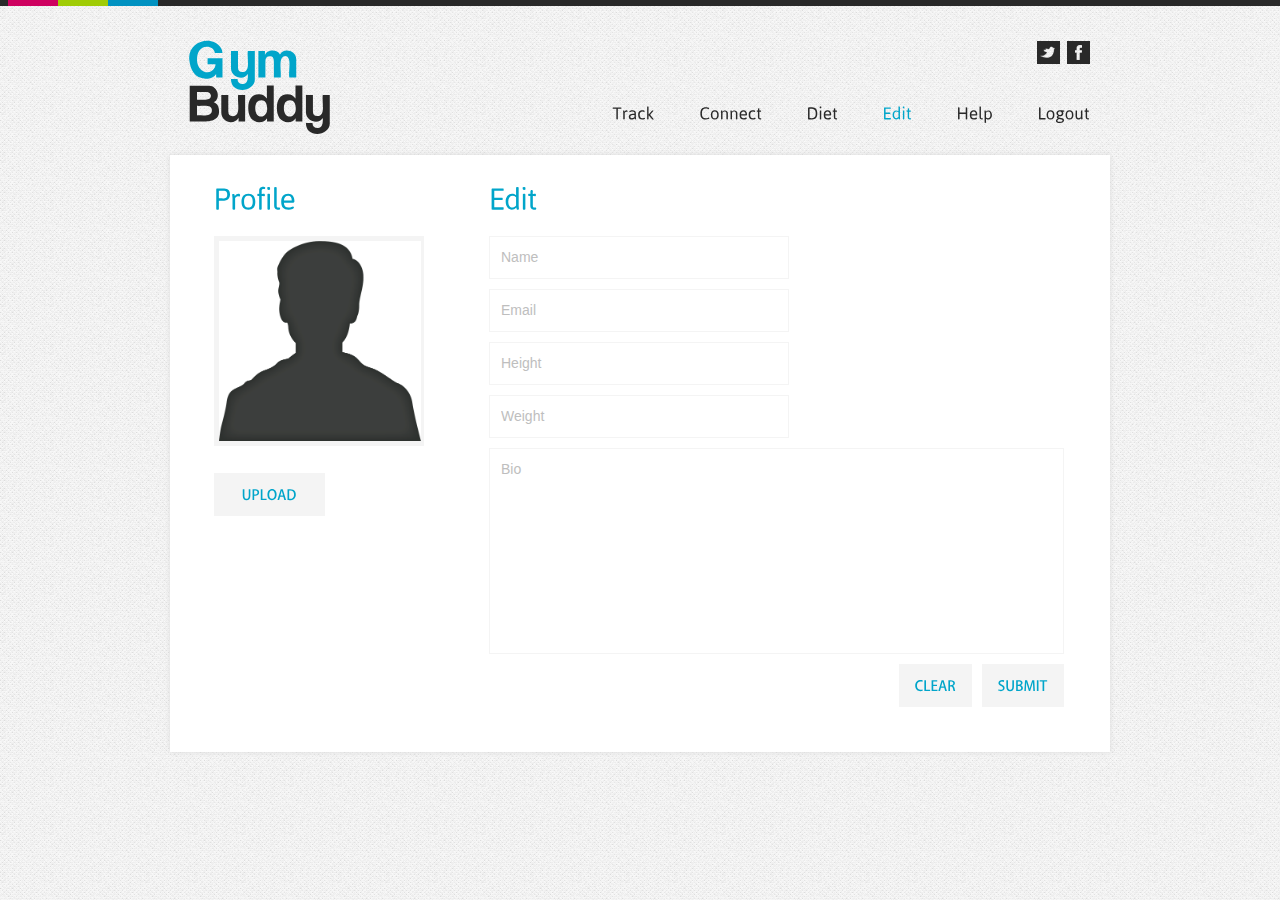
==== contacts.html @ d0c24023 "Uploading" ====
<!DOCTYPE html>
<html lang="en">
<head>
    <title>Profile</title>
    <meta charset="utf-8">
    <link rel="stylesheet" type="text/css" media="screen" href="css/reset.css">
    <link rel="stylesheet" type="text/css" media="screen" href="css/style.css">
    <link rel="stylesheet" type="text/css" media="screen" href="css/grid_12.css">
    <script src="js/jquery-1.7.min.js"></script>
    <script src="js/jquery.easing.1.3.js"></script>
    <script src="js/cufon-yui.js"></script>
    <script src="js/Asap_400.font.js"></script>
    <script src="js/Coolvetica_400.font.js"></script>
	<script src="js/Kozuka_M_500.font.js"></script>
    <script src="js/cufon-replace.js"></script>
    <script src="js/FF-cash.js"></script>
	<!--[if lt IE 8]>
       <div style=' clear: both; text-align:center; position: relative;'>
         <a href="http://windows.microsoft.com/en-US/internet-explorer/products/ie/home?ocid=ie6_countdown_bannercode">
           <img src="http://storage.ie6countdown.com/assets/100/images/banners/warning_bar_0000_us.jpg" border="0" height="42" width="820" alt="You are using an outdated browser. For a faster, safer browsing experience, upgrade for free today." />
        </a>
      </div>
    <![endif]-->
    <!--[if lt IE 9]>
   		<script type="text/javascript" src="js/html5.js"></script>
    	<link rel="stylesheet" type="text/css" media="screen" href="css/ie.css">
	<![endif]-->
</head>
<body>
<div class="main">
	<div class="bg-img"></div>
<!--==============================header=================================-->
   <header>
        <h1><a href="index.html">Gym <strong>Buddy</strong></a></h1>
        <nav>
        	<div class="social-icons">
            	<a href="#" class="icon-2"></a>
            	<a href="#" class="icon-1"></a>
            </div>
            <ul class="menu">
                <li><a href="timetable.html">Track</a></li>
                <li><a href="trainings.html">Connect</a></li>
                <li><a href="nutrition.html">Diet</a></li>
                <li  class="current"><a href="contacts.html">Edit</a></li>
                <li><a href="gallery.html">Help</a></li>
                <li><a href="index.html">Logout</a></li>
            </ul>
        </nav>
    </header>  
<!--==============================content================================-->
    <section id="content">
        <div class="container_12">
          <div class="grid_12">
          	<div class="box-shadow">
            	<div class="wrap block-2">
                    <div class="col-3">
                    	<h2><span class="color-1">Profile</h2>
                        <div class="map img-border">
                          <img src="images/default_original_profile_pic.png" width="202" height="200">
                        </div>
                        <dl>
                         <a class="search_button">Upload</a> </dl>
                    </div>
                    <div class="col-4">
                    	<h2><span class="color-1">Edit</h2>
                        <form id="form" method="post" >
                            <fieldset>
                              <label><input type="text" value="Name" onBlur="if(this.value=='') this.value='Name'"
                               onFocus="if(this.value =='Name' ) this.value=''"></label>
                              <label><input type="text" value="Email" onBlur="if(this.value=='') this.value='Email'" onFocus="if(this.value =='Email' ) this.value=''"></label>
                              <label><input type="text" value="Height" onBlur="if(this.value=='') this.value='Height'" onFocus="if(this.value =='Height' ) this.value=''"></label>
                              <label><input type="text" value="Weight" onBlur="if(this.value=='') this.value='Weight'" onFocus="if(this.value =='Weight' ) this.value=''"></label>
                              <label><textarea onBlur="if(this.value==''){this.value='Message'}" onFocus="if(this.value=='Message'){this.value=''}">Bio</textarea></label>
                              
                              <div class="btns"><a href="#" class="button">Clear</a><a href="#" class="button" onClick="document.getElementById('form').submit()">Submit</a></div>
                            </fieldset>  
                          </form> 
                    </div>
                </div>
            </div>
          </div>
          <div class="clear"></div>
        </div>
    </section> 
<!--==============================footer=================================-->
    <footer>
        
    </footer>	
</div>    
<script>
	Cufon.now();
</script>
</body>
</html>
---- css/style.css ----
/* Global properties ======================================================== */
html, body {width:100%; padding:0; margin:0;}

body {font: 14px/25px Arial, Helvetica, sans-serif;color:#292929;min-width:960px;background: url(../images/bg.gif) center 0 repeat;border-top:#292929 6px solid;}
.ic {border:0;float:right;background:#fff;color:#f00;width:50%;line-height:10px;font-size:10px;margin:-220% 0 0 0;overflow:hidden;padding:0}
.main {width:960px; margin:0 auto; position:relative;}
/***********************************************************************/
a {text-decoration:none; cursor:pointer;}
a:hover {text-decoration:none;}
a.button {background:#f4f4f4; font-size:14px; line-height:18px; color:#01a5ca; text-transform:uppercase; display:inline-block; padding:12px 16px 13px 16px; }
a.button:hover {background:#d3d1d1; color:#333; }

a.link {text-decoration:none; cursor:pointer; color:#01a5ca; }
a.link:hover {text-decoration:underline;}

.color-1 { color:#01a5ca;}
a.color-1:hover {color:#000;}

.font-3 {font-size:17px; line-height:33px; color:#292929;}

h2 { font-size:30px; line-height:36px; color:#292929; font-weight:normal; letter-spacing:-1px;}

ul {margin:0; padding:0;list-style-image:none;}
ul.list-1 li {padding:0px 0 5px 12px; line-height:25px; background:url(../images/marker-1.gif) 0 11px no-repeat;}
ul.list-1 li a { font-size:14px; color:#292929; line-height:25px;}
ul.list-1 li a:hover {color:#01a5ca;}

ul.list-2 li {padding:0px 0 5px 12px; line-height:25px; background:url(../images/marker-1.gif) 0 11px no-repeat;}
ul.list-2 li a { font-size:14px; color:#01a5ca; line-height:25px;}
ul.list-2 li a:hover { color:#292929;}

/******************************************************************/
.clear {clear:both; line-height:0; font-size:0; width:100%;}
.wrapper {width:100%; overflow:hidden; position:relative}
.wrap {overflow:hidden; position:relative}
.extra-wrap {overflow:hidden;}
.fleft {float:left;}
.fright {float:right;}
.img-indent {float:left; margin:3px 30px 0px 0;}	
.last {margin-right:0px !important;}
.img-radius {border-radius:4px;}

.top-1 {padding-top:35px;}
.top-2 {padding-top:25px;}
.top-3 {margin-top:23px;}
.top-4 {margin-top:33px;}
.top-5 {margin-top:18px;}
.top-6 {margin-top:12px;}

.left-1 {padding-left:20px;}

.bot-0 {padding-bottom:0 !important; margin-bottom:0 !important;}

.pad-1 {margin:13px 0px 12px 0px;}

.p1 {padding-bottom:25px;}
.p2 {padding-bottom:5px;}
.p3 {padding-bottom:12px;}
.p4 {padding-bottom:15px;}
.p5 {padding-bottom:10px;}
.p6 {padding-bottom:20px;}

/*********************************header*************************************/
header {width:100%; z-index:101; position:relative; overflow:hidden; padding-bottom:17px;}

h1 {float:left; margin:23px 0 0px 29px;}
h1 a {font-size:53px; line-height:65px; color:#01a5ca; letter-spacing:1px; display:inline-block;}
h1 a strong {display:block; color:#292929; margin-top:-21px; font-weight:normal;}

.social-icons {overflow:hidden; text-align:right; margin-top:35px;}
.social-icons a {display:inline-block; width:23px; height:23px; float:right;}
.icon-1 {background:url(../images/icon-1.png) 0 0 no-repeat;}
.icon-2 {background:url(../images/icon-2.png) 0 0 no-repeat; margin-left:7px;}
.social-icons a:hover {background-position:0 bottom;}

nav {overflow:hidden; margin-right:30px;}
ul.menu {float:right; margin-top:39px;}
ul.menu li {float:left; line-height:20px; margin:0px 0 0px 44px;}
ul.menu li a {font-size:17px; line-height:22px; color:#292929; display:inline-block; }
ul.menu li a:hover, ul.menu li.current a {color:#01a5ca;}

.bg-img {background:url(../images/bg-img.gif) 0 0 no-repeat; width:150px; height:6px; position:absolute; top:-6px; left:-152px;}

/*********************************content*************************************/
#content {width:100%;}
.box-shadow {box-shadow: 0px 0px 5px #dbdbdb;background:#fff;}
.img-border {border:#f4f4f4 5px solid;}
.block-1 { padding:25px 30px 29px 44px;}
.block-2 { padding:25px 30px 45px 44px;}
.block-3 { padding:25px 30px 25px 44px;}
.col-1 {float:left; width:575px; margin-right:65px;}
.col-2 {
	float: left;
	width: auto;
	left: 100px;
}
.col-3 {float:left; width:225px; margin-right:50px; }
.col-4 {float:left; width:590px;}

.form-search {margin:27px 0px 0 0px; width:210px; }
#form-search input { width:188px; border:#f4f4f4 1px solid; height:18px; font-family: Arial, Helvetica, sans-serif; font-size:14px; color:#bebebe;  vertical-align:top; padding:11px 9px 12px 11px; display:inline-block; margin-top:19px;}
.search_button {background:#f4f4f4; font-size:14px; line-height:18px; color:#01a5ca; text-transform:uppercase; display:inline-block; padding:12px 28px 13px 28px; margin:15px 0px 0 0;}
.search_button:hover {background:#d3d1d1; color:#333; }

.box-2>div {float:left; width:170px; margin-right:30px;}
.box-2 p.color-1 {margin-top:5px;}
.border-1 {border-bottom:#e5e5e5 1px solid; padding-bottom:15px; margin-bottom:9px;}

/****************************footer************************/
footer { width:100%; position:relative; overflow:hidden; text-align:center; padding:32px 0 45px 0;}
footer p {color:#1e1e1e;}

/**********************form**********************/
.map {width:200px; height:200px; margin:20px 0 0 0;}
.map iframe {width:200px; height:200px;}
dl {margin:12px 0px 0 0px;}
dl dt {}
dl dd span { display:block; width:83px; float:left;}
dl dd {}
dl dd a {text-decoration:underline !important;}
dl dd a:hover {text-decoration:underline; color:#333;}
#form { margin: 20px 0 0px 0px; width:575px; }
#form input {border:#f4f4f4 1px solid; background:#fff;font: 14px Arial, Helvetica, sans-serif;color:#bebebe;padding:11px 9px 13px 11px;outline: medium none;width: 278px; height:17px; float:left;}
#form textarea {border:#f4f4f4 1px solid; background:#fff;font: 14px Arial, Helvetica, sans-serif;color:#bebebe; height: 192px;outline: medium none;overflow: auto;padding: 12px 0px 0px 11px;width: 562px;resize:none;margin:0px 0 0 0;float:left;}
#form label {position:relative;overflow:hidden;display: block;min-height:53px;}
.btns {text-align:right; width:575px; padding-top:10px;}
.btns a {display:inline-block; margin:0 0px 0 10px;}
---- css/grid_12.css ----
.container_12{margin-left:auto;margin-right:auto;width:960px}
.grid_1,.grid_2,.grid_3,.grid_4,.grid_5,.grid_6,.grid_7,.grid_8,.grid_9,.grid_10,.grid_11,.grid_12{display:inline;float:left;position:relative;margin:0 10px}.alpha{margin-left:0}.omega{margin-right:0}.container_12 .grid_1{width:60px}.container_12 .grid_2{width:140px}.container_12 .grid_3{width:220px}.container_12 .grid_4{width:300px}.container_12 .grid_5{width:380px}.container_12 .grid_6 {width:460px}.container_12 .grid_7{width:540px}.container_12 .grid_8{width:620px}.container_12 .grid_9{width:700px}.container_12 .grid_10{width:780px}.container_12 .grid_11{width:860px}.container_12 .grid_12{width:940px}.container_12 .prefix_1{padding-left:80px}.container_12 .prefix_2{padding-left:160px}.container_12 .prefix_3{padding-left:240px}.container_12 .prefix_4{padding-left:320px}.container_12 .prefix_5{padding-left:400px}.container_12 .prefix_6{padding-left:480px}.container_12 .prefix_7{padding-left:560px}.container_12 .prefix_8{padding-left:640px}.container_12 .prefix_9{padding-left:720px}.container_12 .prefix_10{padding-left:800px}.container_12 .prefix_11{padding-left:880px}.container_12 .suffix_1{padding-right:80px}.container_12 .suffix_2{padding-right:160px}.container_12 .suffix_3{padding-right:240px}.container_12 .suffix_4{padding-right:320px}.container_12 .suffix_5{padding-right:400px}.container_12 .suffix_6{padding-right:480px}.container_12 .suffix_7{padding-right:560px}.container_12 .suffix_8{padding-right:640px}.container_12 .suffix_9{padding-right:720px}.container_12 .suffix_10{padding-right:800px}.container_12 .suffix_11{padding-right:880px}.container_12 .push_1{left:80px}.container_12 .push_2{left:160px}.container_12 .push_3{left:240px}.container_12 .push_4{left:320px}.container_12 .push_5{left:400px}.container_12 .push_6{left:480px}.container_12 .push_7{left:560px}.container_12 .push_8{left:640px}.container_12 .push_9{left:720px}.container_12 .push_10{left:800px}.container_12 .push_11{left:880px}.container_12 .pull_1{left:-80px}.container_12 .pull_2{left:-160px}.container_12 .pull_3{left:-240px}.container_12 .pull_4{left:-320px}.container_12 .pull_5{left:-400px}.container_12 .pull_6{left:-480px}.container_12 .pull_7{left:-560px}.container_12 .pull_8{left:-640px}.container_12 .pull_9{left:-720px}.container_12 .pull_10{left:-800px}.container_12 .pull_11{left:-880px}.clear {clear:both;display:block;overflow:hidden;visibility:hidden;width:0;height:0}.clearfix:after{clear:both;content:' ';display:block;font-size:0;line-height:0;visibility:hidden;width:0;height:0}.clearfix{display:inline-block}
* html .clearfix{height:1%}.clearfix{display:block}
---- css/ie.css ----
*+html{overflow:auto;}
.box-shadow {behavior:url(js/PIE.htc); position:relative;}
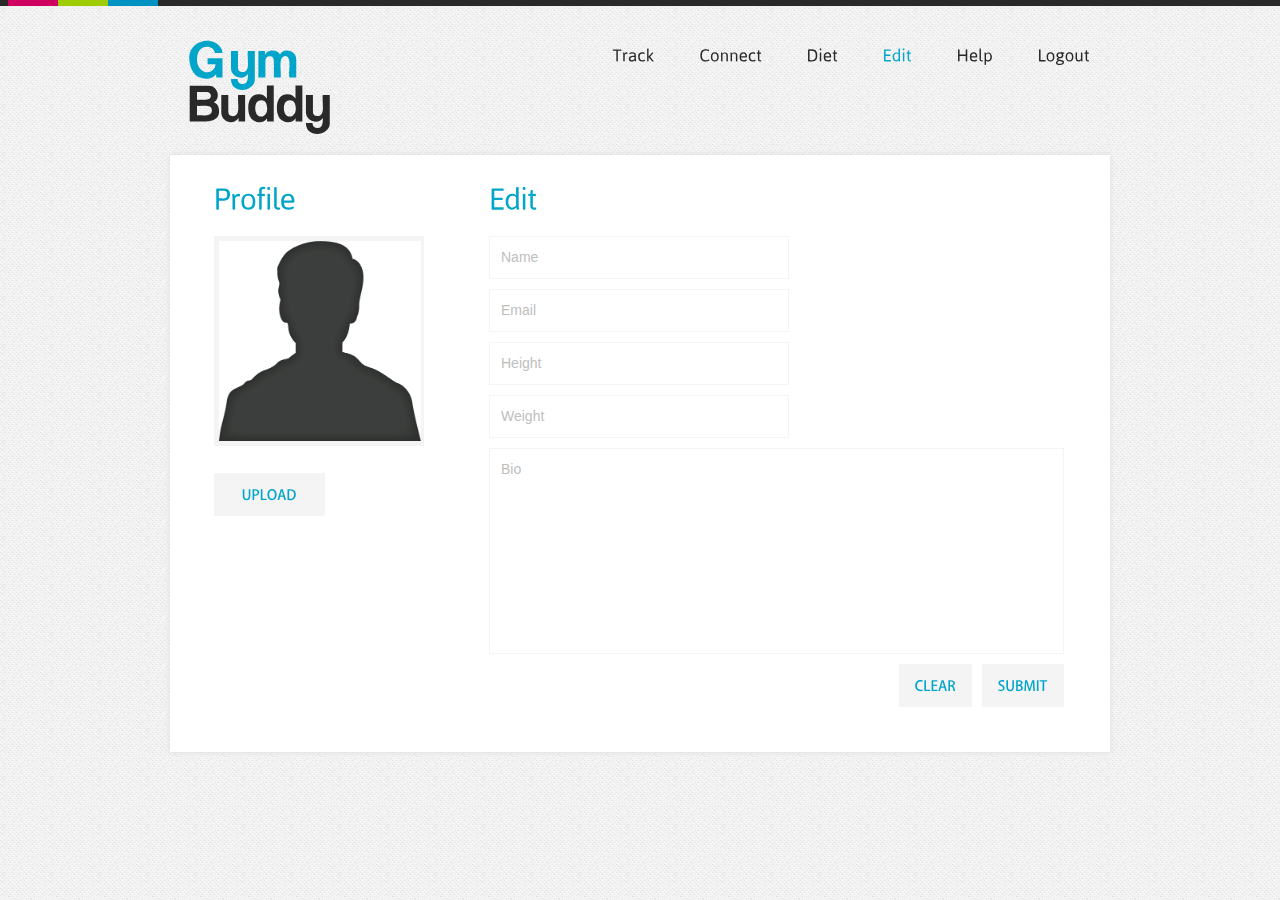
==== commit 93a55c32: "Final version" ====
--- a/contacts.html
+++ b/contacts.html
@@ -14,29 +14,17 @@
 	<script src="js/Kozuka_M_500.font.js"></script>
     <script src="js/cufon-replace.js"></script>
     <script src="js/FF-cash.js"></script>
-	<!--[if lt IE 8]>
-       <div style=' clear: both; text-align:center; position: relative;'>
-         <a href="http://windows.microsoft.com/en-US/internet-explorer/products/ie/home?ocid=ie6_countdown_bannercode">
-           <img src="http://storage.ie6countdown.com/assets/100/images/banners/warning_bar_0000_us.jpg" border="0" height="42" width="820" alt="You are using an outdated browser. For a faster, safer browsing experience, upgrade for free today." />
-        </a>
-      </div>
-    <![endif]-->
-    <!--[if lt IE 9]>
-   		<script type="text/javascript" src="js/html5.js"></script>
-    	<link rel="stylesheet" type="text/css" media="screen" href="css/ie.css">
-	<![endif]-->
+
+
 </head>
 <body>
 <div class="main">
 	<div class="bg-img"></div>
 <!--==============================header=================================-->
    <header>
-        <h1><a href="index.html">Gym <strong>Buddy</strong></a></h1>
+        <h1><a href="Home.html">Gym <strong>Buddy</strong></a></h1>
         <nav>
-        	<div class="social-icons">
-            	<a href="#" class="icon-2"></a>
-            	<a href="#" class="icon-1"></a>
-            </div>
+
             <ul class="menu">
                 <li><a href="timetable.html">Track</a></li>
                 <li><a href="trainings.html">Connect</a></li>
@@ -83,9 +71,7 @@
         </div>
     </section> 
 <!--==============================footer=================================-->
-    <footer>
-        
-    </footer>	
+
 </div>    
 <script>
 	Cufon.now();
